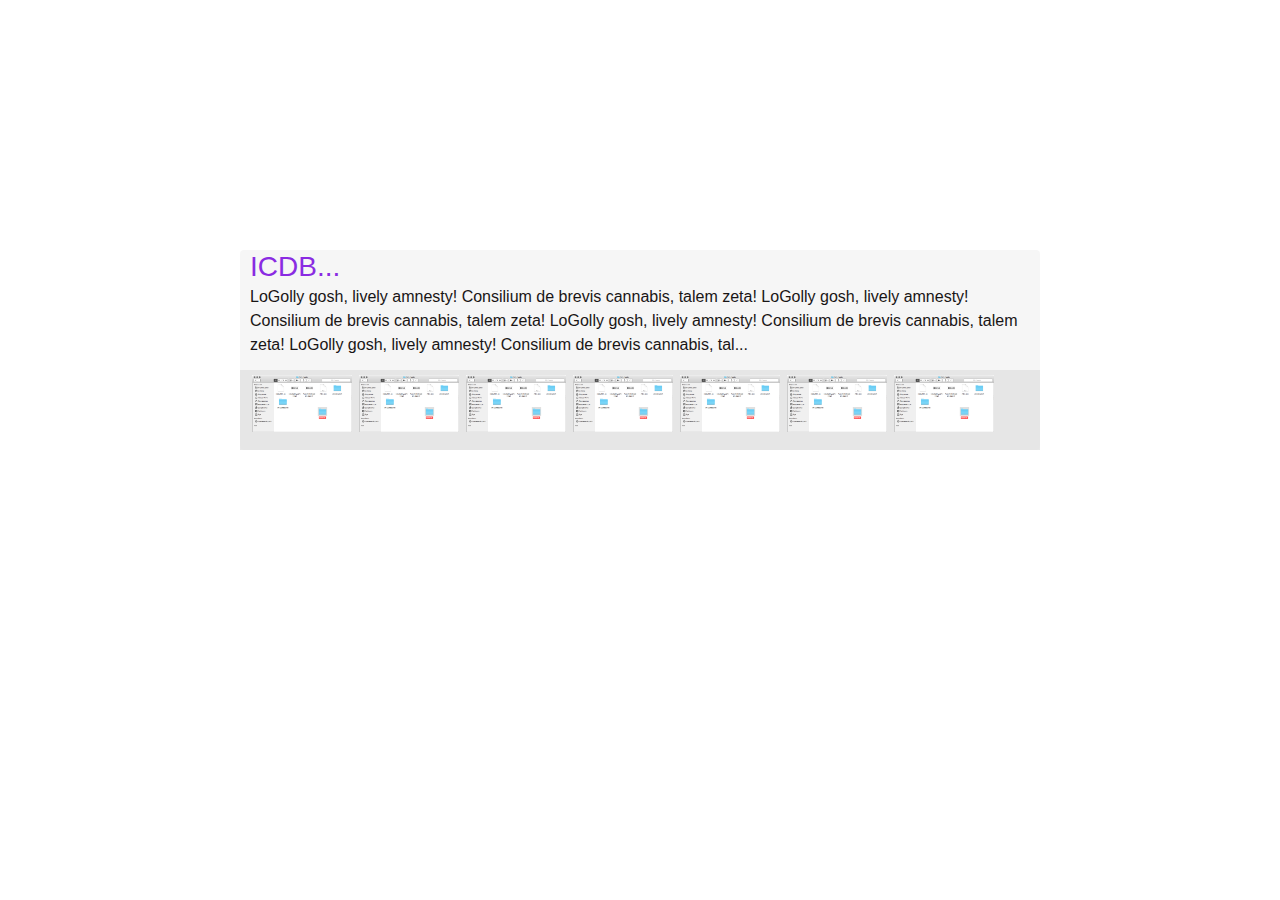
==== shortstory2.html @ 9d7b3892 "Сделал еще" ====
<!DOCTYPE html>
<html lang="en">
<head>
    <meta charset="UTF-8">
    <title>Raiff Shortstory</title>
    <link rel="stylesheet" href="css/bootstrap-grid.css">   <!-- Файл сетки Бутстрапа -->
    <link rel="stylesheet" href="css/bootstrap-reboot.css"> <!-- Файл ребут Бутстрапа -->
    <link rel="stylesheet" href="css/bootstrap.css">    <!-- Оновной файл стилей Бутстрапа -->
    <link rel="stylesheet" href="css/all.min.css">  <!-- Стили иконок FontAwesome -->
    <link rel="stylesheet" href="css/reset.css">    <!-- Файл ребут Бутстрапа -->
    <script src="js/bootstrap.bundle.js"></script>  <!-- Еще один файл скриптов Бутстрапа -->
    <script src="js/bootstrap.js"></script>    <!-- Основной файл скриптов Бутстрапа -->
    <script src="js/popper.min.js"></script>    <!-- Всплывающие подсказки для Бутстрапа -->
    <script src="js/jquery-3.3.1.slim.min.js"></script> <!-- Библиотека JQuery -->
    <script src="js/all.min.js"></script>   <!-- Скрипт иконок FontAwesome -->
</head>
<body>
    <div class="container">
        <div class="shortStory2">
            <div class="shortStory2Title"><h3>ICDB...</h3></div>
            <div class="shortStory2Desc">
                <p>
                    LoGolly gosh, lively amnesty! Consilium de brevis cannabis, talem zeta! LoGolly gosh, lively amnesty! Consilium de brevis cannabis, talem zeta!
                    LoGolly gosh, lively amnesty! Consilium de brevis cannabis, talem zeta! LoGolly gosh, lively amnesty! Consilium de brevis cannabis, tal...
                </p>
            </div>
            <div class="shortStory2Images">
                <div class="shortStory2Img1"></div>
                <div class="shortStory2Img2"></div>
                <div class="shortStory2Img3"></div>
                <div class="shortStory2Img1"></div>
                <div class="shortStory2Img2"></div>
                <div class="shortStory2Img3"></div>
                <div class="shortStory2Img1"></div>
                <div class="shortStory2Img2"></div>
                <div class="shortStory2Img3"></div>
            </div>
        </div>
    </div>
</body>
</html>
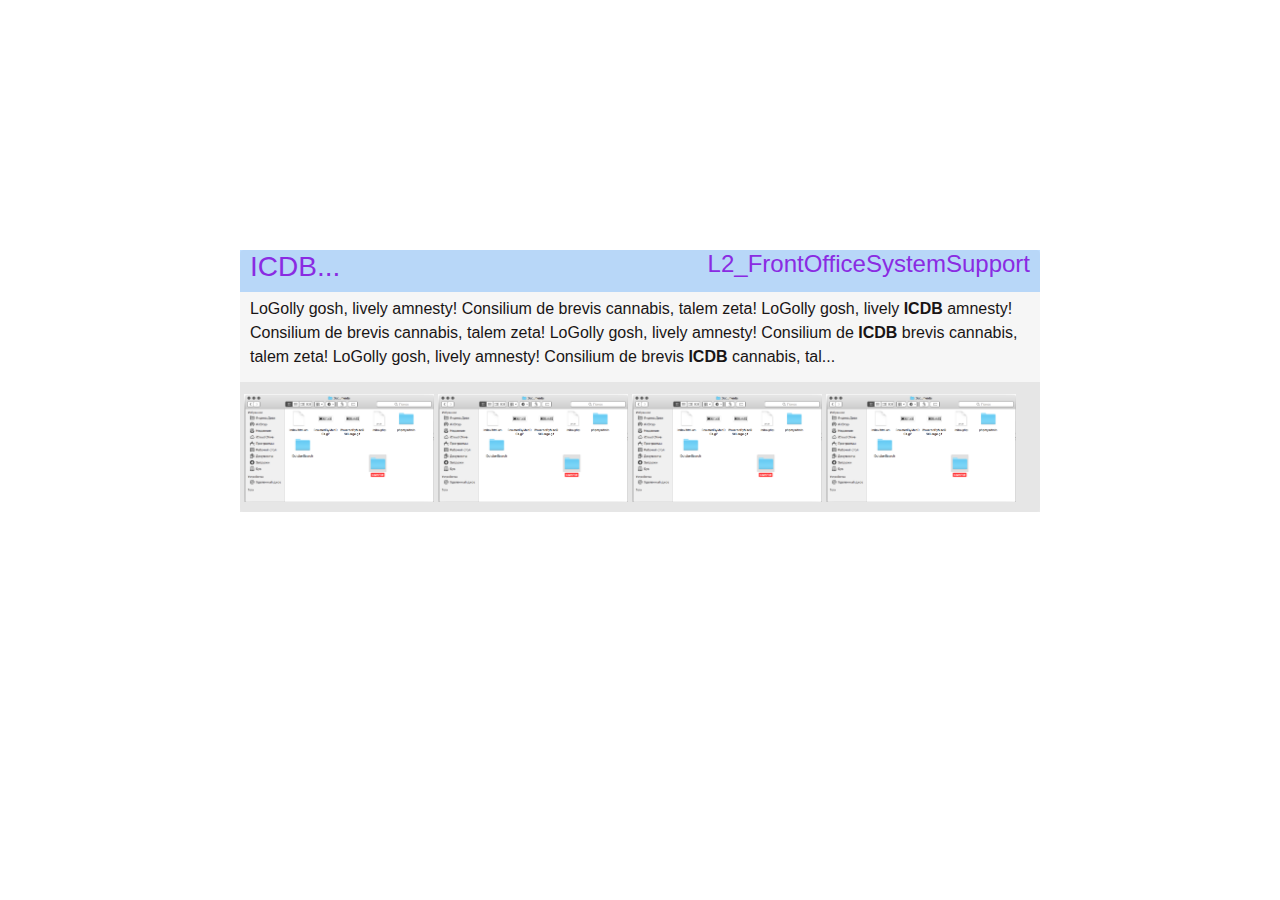
==== commit 06e3e3d8: "Изменения в Shortstory2" ====
--- a/shortstory2.html
+++ b/shortstory2.html
@@ -17,11 +17,18 @@
 <body>
     <div class="container">
         <div class="shortStory2">
-            <div class="shortStory2Title"><h3>ICDB...</h3></div>
+            <div class="shortStory2Title">
+                <div class="shortStory2TitleProduct">
+                    <h3>ICDB...</h3>
+                </div>
+                <div class="shortStory2TitleGroups">
+                    <h4>L2_FrontOfficeSystemSupport</h4>
+                </div>
+            </div>
             <div class="shortStory2Desc">
                 <p>
-                    LoGolly gosh, lively amnesty! Consilium de brevis cannabis, talem zeta! LoGolly gosh, lively amnesty! Consilium de brevis cannabis, talem zeta!
-                    LoGolly gosh, lively amnesty! Consilium de brevis cannabis, talem zeta! LoGolly gosh, lively amnesty! Consilium de brevis cannabis, tal...
+                    LoGolly gosh, lively amnesty! Consilium de brevis cannabis, talem zeta! LoGolly gosh, lively <b>ICDB</b>  amnesty! Consilium de brevis cannabis, talem zeta!
+                    LoGolly gosh, lively amnesty! Consilium  de <b>ICDB</b> brevis cannabis, talem zeta! LoGolly gosh, lively amnesty! Consilium de brevis <b>ICDB</b> cannabis, tal...
                 </p>
             </div>
             <div class="shortStory2Images">
